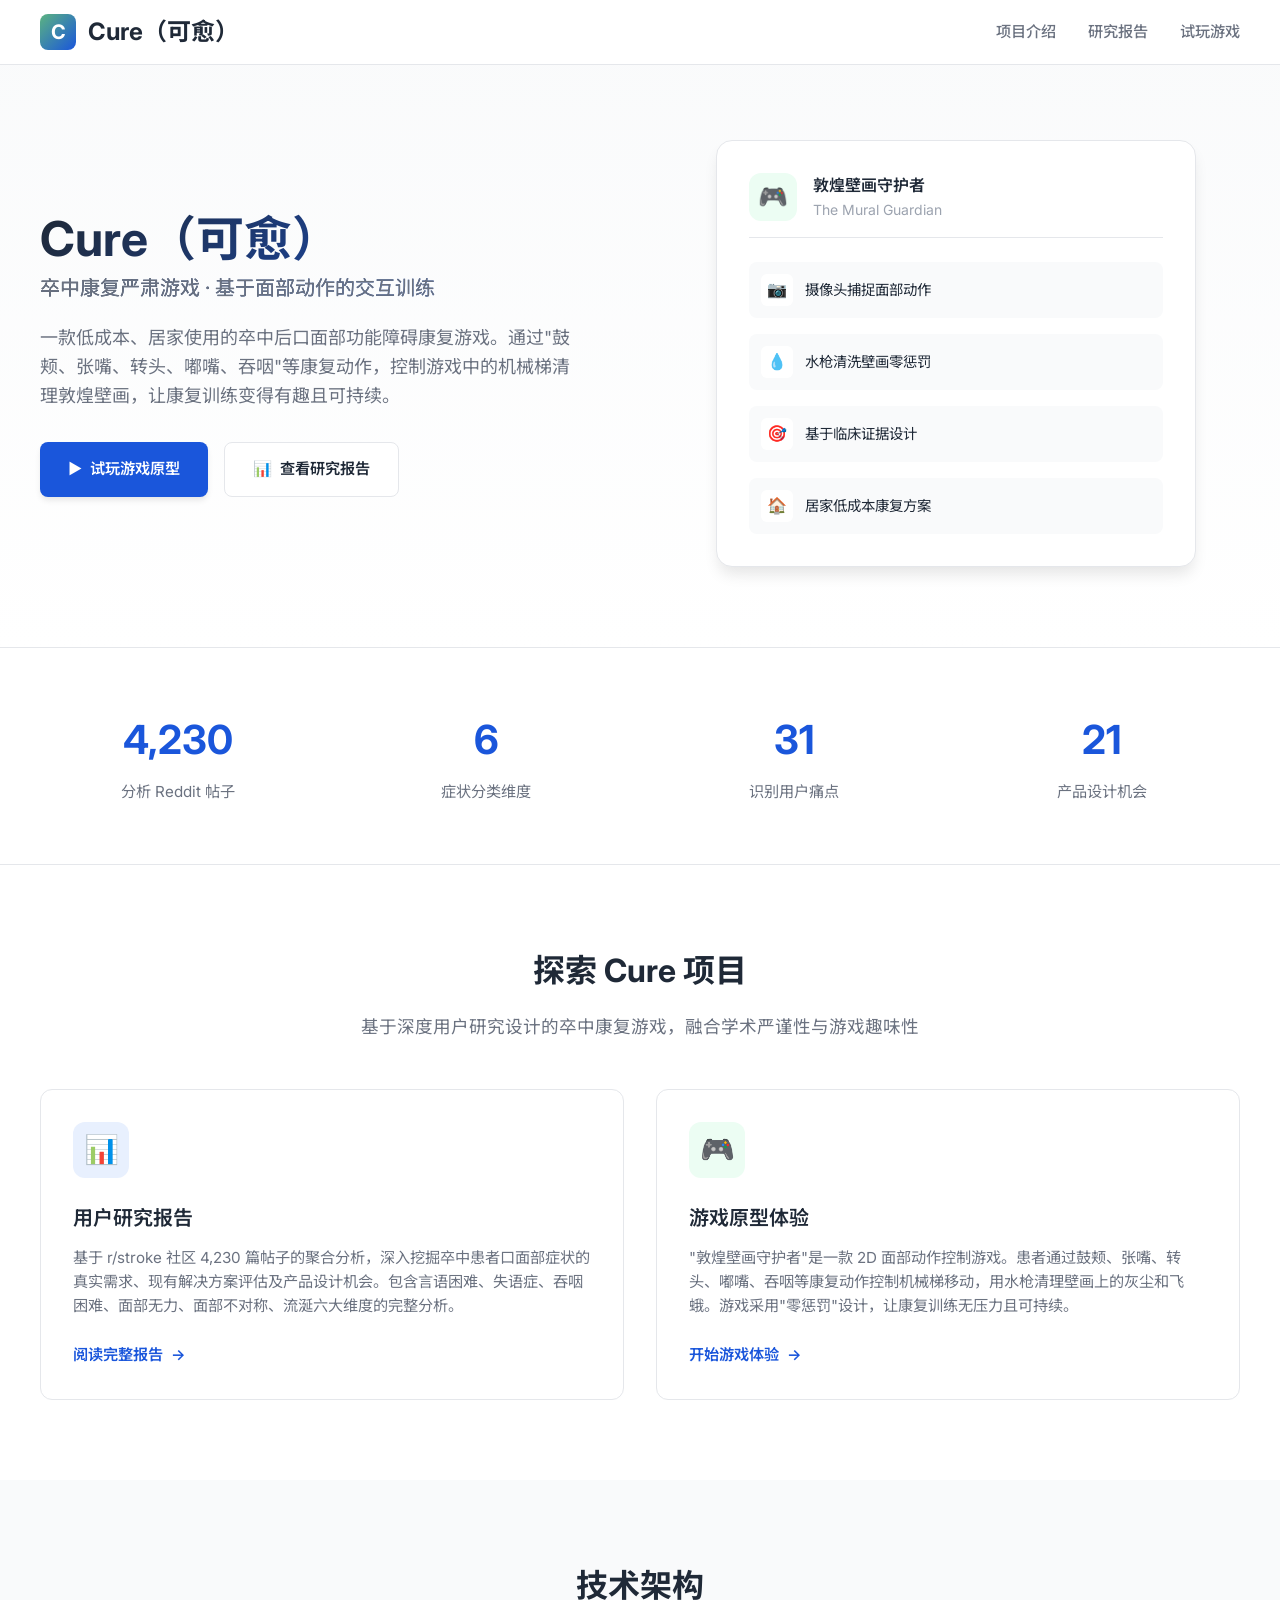
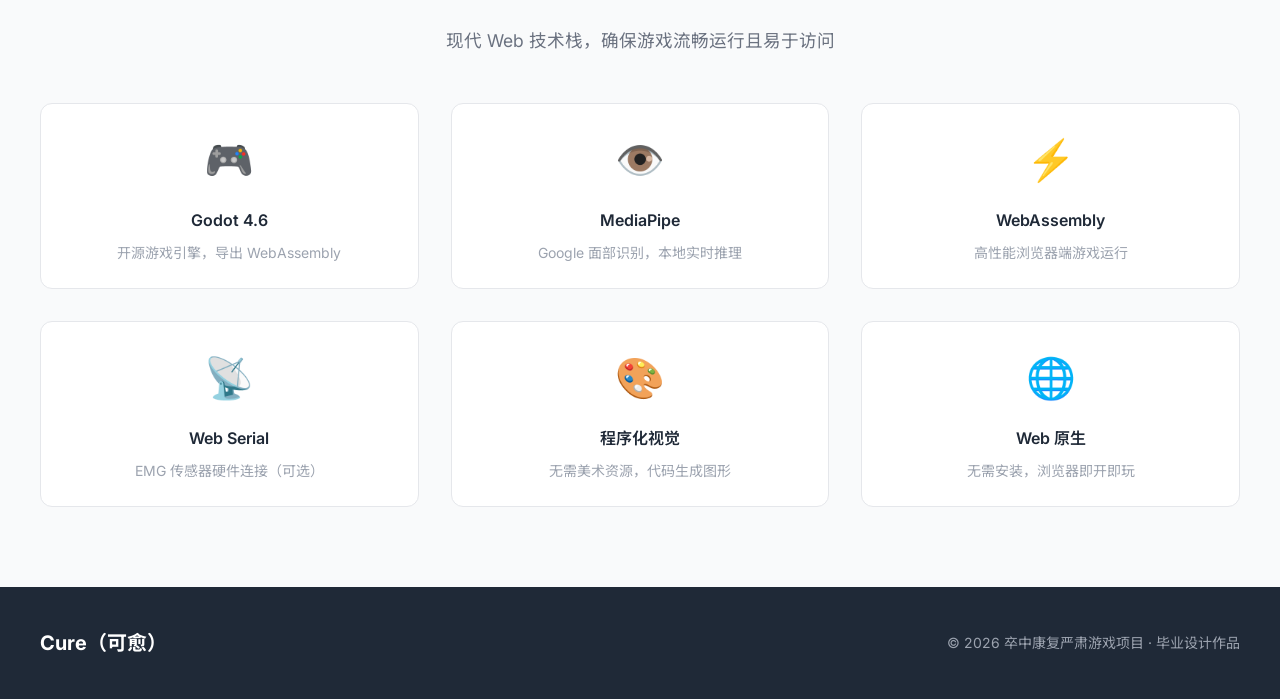
==== index.html @ 6bb99a80 "Initial commit: Cure website with game and report" ====
<!DOCTYPE html>
<html lang="zh-CN">
<head>
    <meta charset="UTF-8">
    <meta name="viewport" content="width=device-width, initial-scale=1.0">
    <title>Cure（可愈）- 卒中康复严肃游戏</title>
    <link rel="preconnect" href="https://fonts.googleapis.com">
    <link href="https://fonts.googleapis.com/css2?family=Inter:wght@300;400;500;600;700&family=Noto+Sans+SC:wght@300;400;500;600;700&display=swap" rel="stylesheet">
    <style>
        :root {
            --primary: #1a56db;
            --primary-light: #e8f0fe;
            --accent: #5bb381;
            --accent-light: #ecfdf3;
            --text-primary: #1f2937;
            --text-secondary: #6b7280;
            --text-muted: #9ca3af;
            --bg-white: #ffffff;
            --bg-gray: #f9fafb;
            --border: #e5e7eb;
            --shadow-sm: 0 1px 2px 0 rgba(0, 0, 0, 0.05);
            --shadow-md: 0 4px 6px -1px rgba(0, 0, 0, 0.1);
            --shadow-lg: 0 10px 15px -3px rgba(0, 0, 0, 0.1);
        }

        * {
            margin: 0;
            padding: 0;
            box-sizing: border-box;
        }

        body {
            font-family: 'Inter', 'Noto Sans SC', -apple-system, BlinkMacSystemFont, sans-serif;
            color: var(--text-primary);
            background: var(--bg-white);
            line-height: 1.6;
            -webkit-font-smoothing: antialiased;
        }

        /* Navigation */
        .navbar {
            position: fixed;
            top: 0;
            left: 0;
            right: 0;
            background: rgba(255, 255, 255, 0.95);
            backdrop-filter: blur(10px);
            border-bottom: 1px solid var(--border);
            z-index: 1000;
            padding: 0 2rem;
        }

        .nav-container {
            max-width: 1200px;
            margin: 0 auto;
            height: 64px;
            display: flex;
            align-items: center;
            justify-content: space-between;
        }

        .logo {
            display: flex;
            align-items: center;
            gap: 0.75rem;
            font-size: 1.5rem;
            font-weight: 700;
            color: var(--text-primary);
            text-decoration: none;
        }

        .logo-icon {
            width: 36px;
            height: 36px;
            background: linear-gradient(135deg, var(--accent), var(--primary));
            border-radius: 8px;
            display: flex;
            align-items: center;
            justify-content: center;
            color: white;
            font-size: 1.25rem;
        }

        .nav-links {
            display: flex;
            gap: 2rem;
            list-style: none;
        }

        .nav-links a {
            color: var(--text-secondary);
            text-decoration: none;
            font-weight: 500;
            font-size: 0.95rem;
            transition: color 0.2s;
            padding: 0.5rem 0;
        }

        .nav-links a:hover {
            color: var(--primary);
        }

        /* Hero Section */
        .hero {
            padding: 140px 2rem 80px;
            background: linear-gradient(180deg, var(--bg-gray) 0%, var(--bg-white) 100%);
        }

        .hero-container {
            max-width: 1200px;
            margin: 0 auto;
            display: grid;
            grid-template-columns: 1fr 1fr;
            gap: 4rem;
            align-items: center;
        }

        .hero-content h1 {
            font-size: 3rem;
            font-weight: 700;
            line-height: 1.2;
            margin-bottom: 1.5rem;
            background: linear-gradient(135deg, var(--text-primary), var(--primary));
            -webkit-background-clip: text;
            -webkit-text-fill-color: transparent;
            background-clip: text;
        }

        .hero-content h1 span {
            display: block;
            font-size: 1.25rem;
            font-weight: 400;
            color: var(--text-secondary);
            margin-top: 0.5rem;
            -webkit-text-fill-color: var(--text-secondary);
        }

        .hero-description {
            font-size: 1.125rem;
            color: var(--text-secondary);
            margin-bottom: 2rem;
            max-width: 540px;
        }

        .hero-cta {
            display: flex;
            gap: 1rem;
            flex-wrap: wrap;
        }

        .btn {
            display: inline-flex;
            align-items: center;
            gap: 0.5rem;
            padding: 0.875rem 1.75rem;
            border-radius: 8px;
            font-weight: 600;
            font-size: 0.95rem;
            text-decoration: none;
            transition: all 0.2s;
            border: none;
            cursor: pointer;
        }

        .btn-primary {
            background: var(--primary);
            color: white;
            box-shadow: var(--shadow-md);
        }

        .btn-primary:hover {
            background: #164bc7;
            transform: translateY(-1px);
            box-shadow: var(--shadow-lg);
        }

        .btn-secondary {
            background: var(--bg-white);
            color: var(--text-primary);
            border: 1px solid var(--border);
        }

        .btn-secondary:hover {
            background: var(--bg-gray);
            border-color: var(--text-muted);
        }

        .btn-accent {
            background: var(--accent);
            color: white;
            box-shadow: var(--shadow-md);
        }

        .btn-accent:hover {
            background: #4a9c6d;
            transform: translateY(-1px);
            box-shadow: var(--shadow-lg);
        }

        .hero-visual {
            position: relative;
            display: flex;
            justify-content: center;
            align-items: center;
        }

        .hero-card {
            background: var(--bg-white);
            border-radius: 16px;
            box-shadow: var(--shadow-lg);
            padding: 2rem;
            width: 100%;
            max-width: 480px;
            border: 1px solid var(--border);
        }

        .hero-card-header {
            display: flex;
            align-items: center;
            gap: 1rem;
            margin-bottom: 1.5rem;
            padding-bottom: 1rem;
            border-bottom: 1px solid var(--border);
        }

        .hero-card-icon {
            width: 48px;
            height: 48px;
            background: var(--accent-light);
            border-radius: 12px;
            display: flex;
            align-items: center;
            justify-content: center;
            font-size: 1.5rem;
        }

        .hero-card-title {
            font-weight: 600;
            color: var(--text-primary);
        }

        .hero-card-subtitle {
            font-size: 0.875rem;
            color: var(--text-muted);
        }

        .feature-list {
            display: flex;
            flex-direction: column;
            gap: 1rem;
        }

        .feature-item {
            display: flex;
            align-items: center;
            gap: 0.75rem;
            padding: 0.75rem;
            background: var(--bg-gray);
            border-radius: 8px;
            font-size: 0.9rem;
        }

        .feature-icon {
            width: 32px;
            height: 32px;
            background: var(--bg-white);
            border-radius: 6px;
            display: flex;
            align-items: center;
            justify-content: center;
            font-size: 1rem;
        }

        /* Stats Section */
        .stats {
            padding: 60px 2rem;
            background: var(--bg-white);
            border-top: 1px solid var(--border);
            border-bottom: 1px solid var(--border);
        }

        .stats-container {
            max-width: 1200px;
            margin: 0 auto;
            display: grid;
            grid-template-columns: repeat(4, 1fr);
            gap: 2rem;
            text-align: center;
        }

        .stat-item h3 {
            font-size: 2.5rem;
            font-weight: 700;
            color: var(--primary);
            margin-bottom: 0.5rem;
        }

        .stat-item p {
            color: var(--text-secondary);
            font-size: 0.95rem;
        }

        /* Sections */
        .section {
            padding: 80px 2rem;
        }

        .section-container {
            max-width: 1200px;
            margin: 0 auto;
        }

        .section-header {
            text-align: center;
            margin-bottom: 3rem;
        }

        .section-header h2 {
            font-size: 2rem;
            font-weight: 700;
            margin-bottom: 1rem;
            color: var(--text-primary);
        }

        .section-header p {
            color: var(--text-secondary);
            font-size: 1.1rem;
            max-width: 600px;
            margin: 0 auto;
        }

        /* Cards Grid */
        .cards-grid {
            display: grid;
            grid-template-columns: repeat(2, 1fr);
            gap: 2rem;
        }

        .card {
            background: var(--bg-white);
            border: 1px solid var(--border);
            border-radius: 12px;
            padding: 2rem;
            transition: all 0.3s;
            display: flex;
            flex-direction: column;
        }

        .card:hover {
            border-color: var(--primary);
            box-shadow: var(--shadow-lg);
            transform: translateY(-2px);
        }

        .card-icon {
            width: 56px;
            height: 56px;
            background: var(--primary-light);
            border-radius: 12px;
            display: flex;
            align-items: center;
            justify-content: center;
            font-size: 1.75rem;
            margin-bottom: 1.5rem;
        }

        .card-icon.green {
            background: var(--accent-light);
        }

        .card h3 {
            font-size: 1.25rem;
            font-weight: 600;
            margin-bottom: 0.75rem;
            color: var(--text-primary);
        }

        .card p {
            color: var(--text-secondary);
            font-size: 0.95rem;
            margin-bottom: 1.5rem;
            flex-grow: 1;
        }

        .card-link {
            display: inline-flex;
            align-items: center;
            gap: 0.5rem;
            color: var(--primary);
            font-weight: 600;
            font-size: 0.95rem;
            text-decoration: none;
            transition: gap 0.2s;
        }

        .card-link:hover {
            gap: 0.75rem;
        }

        /* Tech Stack */
        .tech-stack {
            background: var(--bg-gray);
        }

        .tech-grid {
            display: grid;
            grid-template-columns: repeat(3, 1fr);
            gap: 2rem;
        }

        .tech-item {
            background: var(--bg-white);
            border: 1px solid var(--border);
            border-radius: 12px;
            padding: 1.5rem;
            text-align: center;
            transition: all 0.2s;
        }

        .tech-item:hover {
            border-color: var(--primary);
            box-shadow: var(--shadow-md);
        }

        .tech-logo {
            font-size: 2.5rem;
            margin-bottom: 1rem;
        }

        .tech-item h4 {
            font-weight: 600;
            margin-bottom: 0.5rem;
        }

        .tech-item p {
            font-size: 0.875rem;
            color: var(--text-muted);
        }

        /* Footer */
        .footer {
            background: var(--text-primary);
            color: var(--bg-white);
            padding: 40px 2rem;
        }

        .footer-container {
            max-width: 1200px;
            margin: 0 auto;
            display: flex;
            justify-content: space-between;
            align-items: center;
        }

        .footer-logo {
            font-size: 1.25rem;
            font-weight: 700;
        }

        .footer-text {
            color: var(--text-muted);
            font-size: 0.875rem;
        }

        /* Responsive */
        @media (max-width: 968px) {
            .hero-container {
                grid-template-columns: 1fr;
                text-align: center;
            }

            .hero-content h1 {
                font-size: 2.25rem;
            }

            .hero-description {
                margin-left: auto;
                margin-right: auto;
            }

            .hero-cta {
                justify-content: center;
            }

            .stats-container {
                grid-template-columns: repeat(2, 1fr);
            }

            .cards-grid {
                grid-template-columns: 1fr;
            }

            .tech-grid {
                grid-template-columns: 1fr;
            }
        }

        @media (max-width: 640px) {
            .nav-links {
                display: none;
            }

            .hero-content h1 {
                font-size: 1.75rem;
            }

            .stats-container {
                grid-template-columns: 1fr;
            }
        }
    </style>
</head>
<body>
    <!-- Navigation -->
    <nav class="navbar">
        <div class="nav-container">
            <a href="#" class="logo">
                <div class="logo-icon">C</div>
                <span>Cure（可愈）</span>
            </a>
            <ul class="nav-links">
                <li><a href="#about">项目介绍</a></li>
                <li><a href="/report/">研究报告</a></li>
                <li><a href="/game/">试玩游戏</a></li>
            </ul>
        </div>
    </nav>

    <!-- Hero Section -->
    <section class="hero">
        <div class="hero-container">
            <div class="hero-content">
                <h1>
                    Cure（可愈）
                    <span>卒中康复严肃游戏 · 基于面部动作的交互训练</span>
                </h1>
                <p class="hero-description">
                    一款低成本、居家使用的卒中后口面部功能障碍康复游戏。通过"鼓颊、张嘴、转头、嘟嘴、吞咽"等康复动作，控制游戏中的机械梯清理敦煌壁画，让康复训练变得有趣且可持续。
                </p>
                <div class="hero-cta">
                    <a href="/game/" class="btn btn-primary">
                        <span>▶</span> 试玩游戏原型
                    </a>
                    <a href="/report/" class="btn btn-secondary">
                        <span>📊</span> 查看研究报告
                    </a>
                </div>
            </div>
            <div class="hero-visual">
                <div class="hero-card">
                    <div class="hero-card-header">
                        <div class="hero-card-icon">🎮</div>
                        <div>
                            <div class="hero-card-title">敦煌壁画守护者</div>
                            <div class="hero-card-subtitle">The Mural Guardian</div>
                        </div>
                    </div>
                    <div class="feature-list">
                        <div class="feature-item">
                            <div class="feature-icon">📷</div>
                            <span>摄像头捕捉面部动作</span>
                        </div>
                        <div class="feature-item">
                            <div class="feature-icon">💧</div>
                            <span>水枪清洗壁画零惩罚</span>
                        </div>
                        <div class="feature-item">
                            <div class="feature-icon">🎯</div>
                            <span>基于临床证据设计</span>
                        </div>
                        <div class="feature-item">
                            <div class="feature-icon">🏠</div>
                            <span>居家低成本康复方案</span>
                        </div>
                    </div>
                </div>
            </div>
        </div>
    </section>

    <!-- Stats Section -->
    <section class="stats">
        <div class="stats-container">
            <div class="stat-item">
                <h3>4,230</h3>
                <p>分析 Reddit 帖子</p>
            </div>
            <div class="stat-item">
                <h3>6</h3>
                <p>症状分类维度</p>
            </div>
            <div class="stat-item">
                <h3>31</h3>
                <p>识别用户痛点</p>
            </div>
            <div class="stat-item">
                <h3>21</h3>
                <p>产品设计机会</p>
            </div>
        </div>
    </section>

    <!-- Main Content -->
    <section class="section" id="about">
        <div class="section-container">
            <div class="section-header">
                <h2>探索 Cure 项目</h2>
                <p>基于深度用户研究设计的卒中康复游戏，融合学术严谨性与游戏趣味性</p>
            </div>
            <div class="cards-grid">
                <div class="card">
                    <div class="card-icon">📊</div>
                    <h3>用户研究报告</h3>
                    <p>基于 r/stroke 社区 4,230 篇帖子的聚合分析，深入挖掘卒中患者口面部症状的真实需求、现有解决方案评估及产品设计机会。包含言语困难、失语症、吞咽困难、面部无力、面部不对称、流涎六大维度的完整分析。</p>
                    <a href="/report/" class="card-link">
                        阅读完整报告 <span>→</span>
                    </a>
                </div>
                <div class="card">
                    <div class="card-icon green">🎮</div>
                    <h3>游戏原型体验</h3>
                    <p>"敦煌壁画守护者"是一款 2D 面部动作控制游戏。患者通过鼓颊、张嘴、转头、嘟嘴、吞咽等康复动作控制机械梯移动，用水枪清理壁画上的灰尘和飞蛾。游戏采用"零惩罚"设计，让康复训练无压力且可持续。</p>
                    <a href="/game/" class="card-link">
                        开始游戏体验 <span>→</span>
                    </a>
                </div>
            </div>
        </div>
    </section>

    <!-- Tech Stack -->
    <section class="section tech-stack">
        <div class="section-container">
            <div class="section-header">
                <h2>技术架构</h2>
                <p>现代 Web 技术栈，确保游戏流畅运行且易于访问</p>
            </div>
            <div class="tech-grid">
                <div class="tech-item">
                    <div class="tech-logo">🎮</div>
                    <h4>Godot 4.6</h4>
                    <p>开源游戏引擎，导出 WebAssembly</p>
                </div>
                <div class="tech-item">
                    <div class="tech-logo">👁️</div>
                    <h4>MediaPipe</h4>
                    <p>Google 面部识别，本地实时推理</p>
                </div>
                <div class="tech-item">
                    <div class="tech-logo">⚡</div>
                    <h4>WebAssembly</h4>
                    <p>高性能浏览器端游戏运行</p>
                </div>
                <div class="tech-item">
                    <div class="tech-logo">📡</div>
                    <h4>Web Serial</h4>
                    <p>EMG 传感器硬件连接（可选）</p>
                </div>
                <div class="tech-item">
                    <div class="tech-logo">🎨</div>
                    <h4>程序化视觉</h4>
                    <p>无需美术资源，代码生成图形</p>
                </div>
                <div class="tech-item">
                    <div class="tech-logo">🌐</div>
                    <h4>Web 原生</h4>
                    <p>无需安装，浏览器即开即玩</p>
                </div>
            </div>
        </div>
    </section>

    <!-- Footer -->
    <footer class="footer">
        <div class="footer-container">
            <div class="footer-logo">Cure（可愈）</div>
            <div class="footer-text">© 2026 卒中康复严肃游戏项目 · 毕业设计作品</div>
        </div>
    </footer>
</body>
</html>
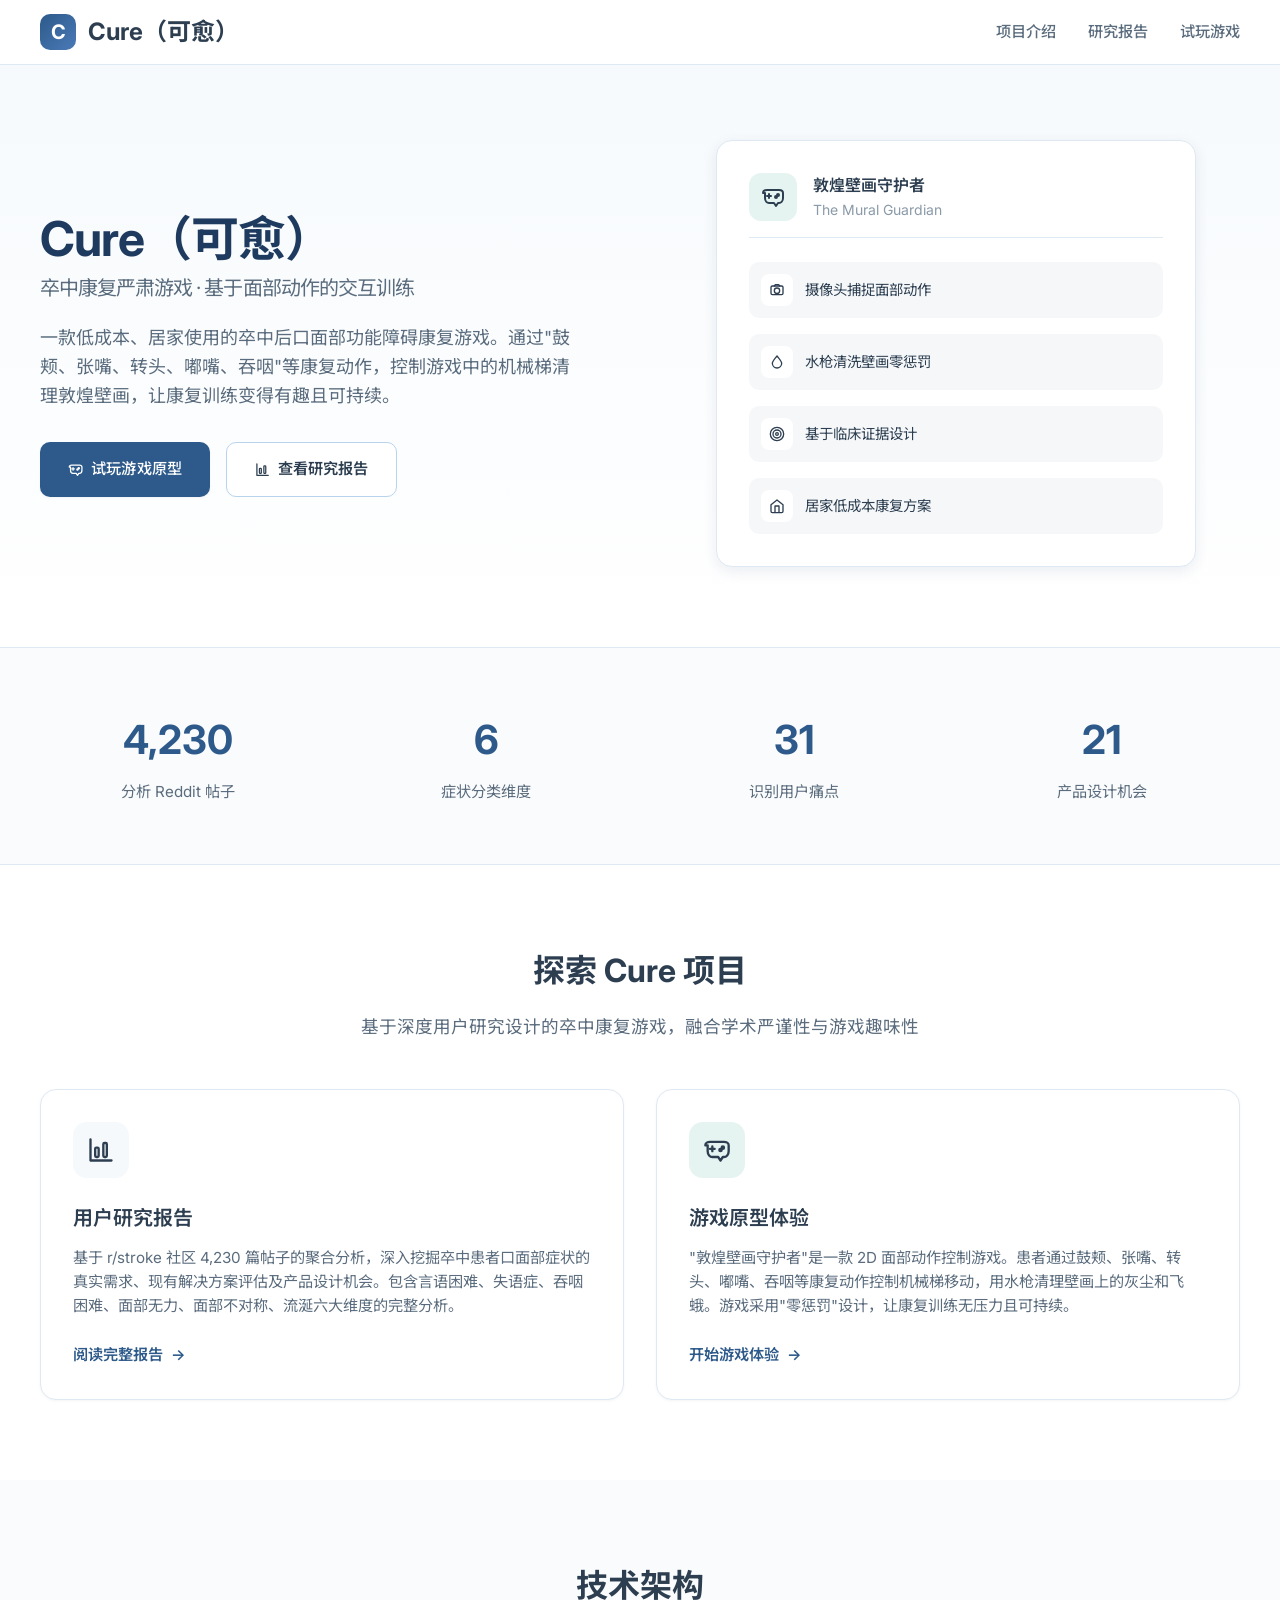
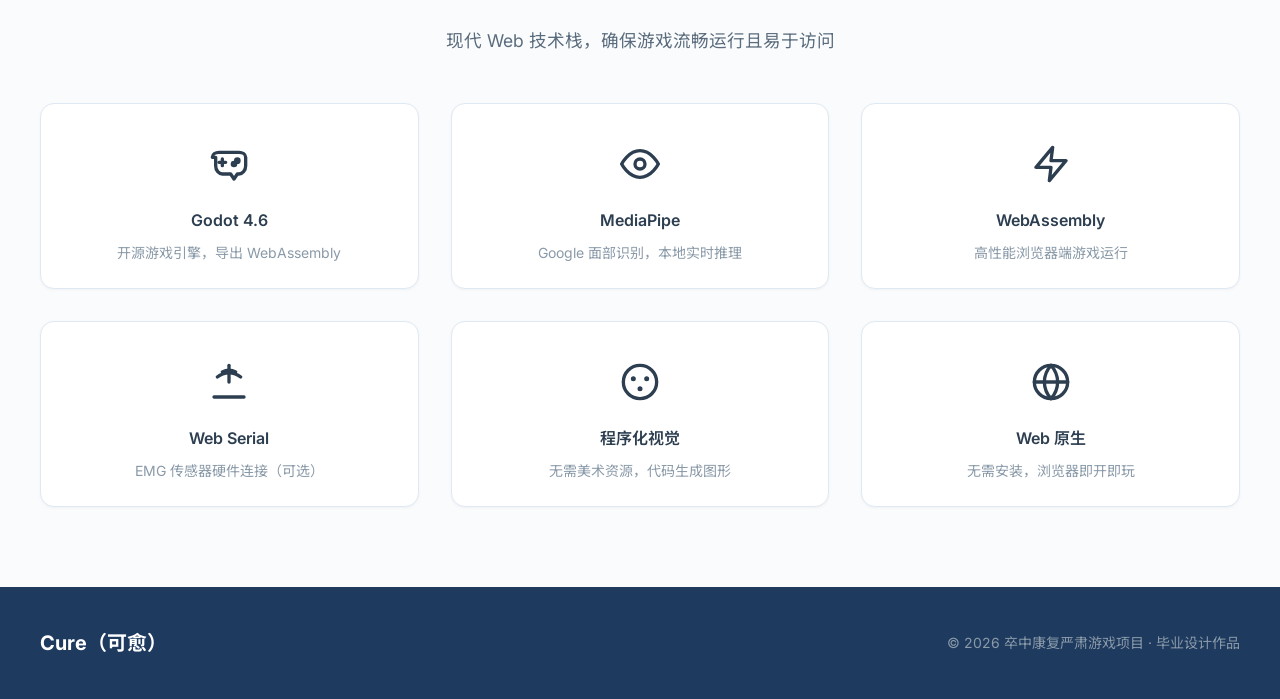
==== commit 01ac0cf4: "style: Replace all emoji with unified 2px-line SVG icons - Add assets/icons.svg sprite with 15 strok" ====
--- a/index.html
+++ b/index.html
@@ -8,19 +8,26 @@
     <link href="https://fonts.googleapis.com/css2?family=Inter:wght@300;400;500;600;700&family=Noto+Sans+SC:wght@300;400;500;600;700&display=swap" rel="stylesheet">
     <style>
         :root {
-            --primary: #1a56db;
-            --primary-light: #e8f0fe;
-            --accent: #5bb381;
-            --accent-light: #ecfdf3;
-            --text-primary: #1f2937;
-            --text-secondary: #6b7280;
-            --text-muted: #9ca3af;
+            --primary-900: #1e3a5f;
+            --primary-700: #2d5a8a;
+            --primary-500: #4a7ab8;
+            --primary-300: #8ab4e0;
+            --primary-200: #b8d4ed;
+            --primary-100: #dfe9f3;
+            --primary-50: #f5f9fc;
+            --accent-700: #2d7a6a;
+            --accent-500: #4a9b8a;
+            --accent-100: #e6f4f1;
+            --text-primary: #2c3e50;
+            --text-secondary: #5a6c7d;
+            --text-muted: #8a9aa8;
             --bg-white: #ffffff;
-            --bg-gray: #f9fafb;
-            --border: #e5e7eb;
-            --shadow-sm: 0 1px 2px 0 rgba(0, 0, 0, 0.05);
-            --shadow-md: 0 4px 6px -1px rgba(0, 0, 0, 0.1);
-            --shadow-lg: 0 10px 15px -3px rgba(0, 0, 0, 0.1);
+            --bg-base: #fafbfc;
+            --bg-elevated: #f5f7f9;
+            --border: #dfe9f3;
+            --shadow-sm: 0 1px 3px rgba(30, 58, 95, 0.05);
+            --shadow-md: 0 4px 14px rgba(30, 58, 95, 0.09);
+            --shadow-lg: 0 12px 32px rgba(30, 58, 95, 0.13);
         }
 
         * {
@@ -37,15 +44,27 @@
             -webkit-font-smoothing: antialiased;
         }
 
+        .icon {
+            width: 1em;
+            height: 1em;
+            display: inline-block;
+            vertical-align: middle;
+            stroke: currentColor;
+            fill: none;
+            stroke-width: 2;
+            stroke-linecap: round;
+            stroke-linejoin: round;
+        }
+
         /* Navigation */
         .navbar {
             position: fixed;
             top: 0;
             left: 0;
             right: 0;
-            background: rgba(255, 255, 255, 0.95);
-            backdrop-filter: blur(10px);
-            border-bottom: 1px solid var(--border);
+            background: rgba(255, 255, 255, 0.92);
+            backdrop-filter: blur(12px);
+            border-bottom: 1px solid var(--primary-100);
             z-index: 1000;
             padding: 0 2rem;
         }
@@ -72,8 +91,8 @@
         .logo-icon {
             width: 36px;
             height: 36px;
-            background: linear-gradient(135deg, var(--accent), var(--primary));
-            border-radius: 8px;
+            background: linear-gradient(135deg, var(--primary-700), var(--primary-500));
+            border-radius: 10px;
             display: flex;
             align-items: center;
             justify-content: center;
@@ -97,13 +116,13 @@
         }
 
         .nav-links a:hover {
-            color: var(--primary);
+            color: var(--primary-700);
         }
 
         /* Hero Section */
         .hero {
             padding: 140px 2rem 80px;
-            background: linear-gradient(180deg, var(--bg-gray) 0%, var(--bg-white) 100%);
+            background: linear-gradient(180deg, var(--primary-50) 0%, var(--bg-white) 100%);
         }
 
         .hero-container {
@@ -120,10 +139,8 @@
             font-weight: 700;
             line-height: 1.2;
             margin-bottom: 1.5rem;
-            background: linear-gradient(135deg, var(--text-primary), var(--primary));
-            -webkit-background-clip: text;
-            -webkit-text-fill-color: transparent;
-            background-clip: text;
+            color: var(--primary-900);
+            letter-spacing: -0.02em;
         }
 
         .hero-content h1 span {
@@ -132,7 +149,6 @@
             font-weight: 400;
             color: var(--text-secondary);
             margin-top: 0.5rem;
-            -webkit-text-fill-color: var(--text-secondary);
         }
 
         .hero-description {
@@ -153,7 +169,7 @@
             align-items: center;
             gap: 0.5rem;
             padding: 0.875rem 1.75rem;
-            border-radius: 8px;
+            border-radius: 10px;
             font-weight: 600;
             font-size: 0.95rem;
             text-decoration: none;
@@ -163,38 +179,41 @@
         }
 
         .btn-primary {
-            background: var(--primary);
+            background: var(--primary-700);
             color: white;
+            box-shadow: var(--shadow-sm);
+            font-weight: 500;
+            letter-spacing: 0.01em;
+        }
+
+        .btn-primary:hover {
+            background: var(--primary-900);
+            transform: translateY(-1px);
             box-shadow: var(--shadow-md);
-        }
-
-        .btn-primary:hover {
-            background: #164bc7;
-            transform: translateY(-1px);
-            box-shadow: var(--shadow-lg);
         }
 
         .btn-secondary {
             background: var(--bg-white);
             color: var(--text-primary);
-            border: 1px solid var(--border);
+            border: 1px solid var(--primary-200);
         }
 
         .btn-secondary:hover {
-            background: var(--bg-gray);
-            border-color: var(--text-muted);
+            background: var(--primary-50);
+            border-color: var(--primary-300);
         }
 
         .btn-accent {
-            background: var(--accent);
+            background: var(--accent-700);
             color: white;
+            box-shadow: var(--shadow-sm);
+        }
+
+        .btn-accent:hover {
+            background: var(--accent-700);
+            filter: brightness(1.1);
+            transform: translateY(-1px);
             box-shadow: var(--shadow-md);
-        }
-
-        .btn-accent:hover {
-            background: #4a9c6d;
-            transform: translateY(-1px);
-            box-shadow: var(--shadow-lg);
         }
 
         .hero-visual {
@@ -207,11 +226,11 @@
         .hero-card {
             background: var(--bg-white);
             border-radius: 16px;
-            box-shadow: var(--shadow-lg);
+            box-shadow: var(--shadow-md);
             padding: 2rem;
             width: 100%;
             max-width: 480px;
-            border: 1px solid var(--border);
+            border: 1px solid var(--primary-100);
         }
 
         .hero-card-header {
@@ -226,7 +245,7 @@
         .hero-card-icon {
             width: 48px;
             height: 48px;
-            background: var(--accent-light);
+            background: var(--accent-100);
             border-radius: 12px;
             display: flex;
             align-items: center;
@@ -255,8 +274,8 @@
             align-items: center;
             gap: 0.75rem;
             padding: 0.75rem;
-            background: var(--bg-gray);
-            border-radius: 8px;
+            background: var(--bg-elevated);
+            border-radius: 10px;
             font-size: 0.9rem;
         }
 
@@ -264,7 +283,7 @@
             width: 32px;
             height: 32px;
             background: var(--bg-white);
-            border-radius: 6px;
+            border-radius: 8px;
             display: flex;
             align-items: center;
             justify-content: center;
@@ -274,9 +293,9 @@
         /* Stats Section */
         .stats {
             padding: 60px 2rem;
-            background: var(--bg-white);
-            border-top: 1px solid var(--border);
-            border-bottom: 1px solid var(--border);
+            background: var(--bg-base);
+            border-top: 1px solid var(--primary-100);
+            border-bottom: 1px solid var(--primary-100);
         }
 
         .stats-container {
@@ -291,7 +310,7 @@
         .stat-item h3 {
             font-size: 2.5rem;
             font-weight: 700;
-            color: var(--primary);
+            color: var(--primary-700);
             margin-bottom: 0.5rem;
         }
 
@@ -338,25 +357,26 @@
 
         .card {
             background: var(--bg-white);
-            border: 1px solid var(--border);
-            border-radius: 12px;
+            border: 1px solid var(--primary-100);
+            border-radius: 16px;
             padding: 2rem;
+            box-shadow: var(--shadow-sm);
             transition: all 0.3s;
             display: flex;
             flex-direction: column;
         }
 
         .card:hover {
-            border-color: var(--primary);
-            box-shadow: var(--shadow-lg);
+            border-color: var(--primary-300);
+            box-shadow: var(--shadow-md);
             transform: translateY(-2px);
         }
 
         .card-icon {
             width: 56px;
             height: 56px;
-            background: var(--primary-light);
-            border-radius: 12px;
+            background: var(--primary-50);
+            border-radius: 14px;
             display: flex;
             align-items: center;
             justify-content: center;
@@ -365,7 +385,7 @@
         }
 
         .card-icon.green {
-            background: var(--accent-light);
+            background: var(--accent-100);
         }
 
         .card h3 {
@@ -386,7 +406,7 @@
             display: inline-flex;
             align-items: center;
             gap: 0.5rem;
-            color: var(--primary);
+            color: var(--primary-700);
             font-weight: 600;
             font-size: 0.95rem;
             text-decoration: none;
@@ -399,7 +419,7 @@
 
         /* Tech Stack */
         .tech-stack {
-            background: var(--bg-gray);
+            background: var(--bg-base);
         }
 
         .tech-grid {
@@ -410,15 +430,16 @@
 
         .tech-item {
             background: var(--bg-white);
-            border: 1px solid var(--border);
-            border-radius: 12px;
+            border: 1px solid var(--primary-100);
+            border-radius: 14px;
             padding: 1.5rem;
             text-align: center;
+            box-shadow: var(--shadow-sm);
             transition: all 0.2s;
         }
 
         .tech-item:hover {
-            border-color: var(--primary);
+            border-color: var(--primary-300);
             box-shadow: var(--shadow-md);
         }
 
@@ -439,7 +460,7 @@
 
         /* Footer */
         .footer {
-            background: var(--text-primary);
+            background: var(--primary-900);
             color: var(--bg-white);
             padding: 40px 2rem;
         }
@@ -521,7 +542,7 @@
             <ul class="nav-links">
                 <li><a href="#about">项目介绍</a></li>
                 <li><a href="/report/">研究报告</a></li>
-                <li><a href="/game/">试玩游戏</a></li>
+                <li><a href="/game/play.html">试玩游戏</a></li>
             </ul>
         </div>
     </nav>
@@ -538,18 +559,18 @@
                     一款低成本、居家使用的卒中后口面部功能障碍康复游戏。通过"鼓颊、张嘴、转头、嘟嘴、吞咽"等康复动作，控制游戏中的机械梯清理敦煌壁画，让康复训练变得有趣且可持续。
                 </p>
                 <div class="hero-cta">
-                    <a href="/game/" class="btn btn-primary">
-                        <span>▶</span> 试玩游戏原型
+                    <a href="/game/play.html" class="btn btn-primary">
+                        <svg class="icon" width="18" height="18"><use href="assets/icons.svg#gamepad"/></svg> 试玩游戏原型
                     </a>
                     <a href="/report/" class="btn btn-secondary">
-                        <span>📊</span> 查看研究报告
+                        <svg class="icon" width="18" height="18"><use href="assets/icons.svg#chart"/></svg> 查看研究报告
                     </a>
                 </div>
             </div>
             <div class="hero-visual">
                 <div class="hero-card">
                     <div class="hero-card-header">
-                        <div class="hero-card-icon">🎮</div>
+                        <div class="hero-card-icon"><svg class="icon" width="28" height="28"><use href="assets/icons.svg#gamepad"/></svg></div>
                         <div>
                             <div class="hero-card-title">敦煌壁画守护者</div>
                             <div class="hero-card-subtitle">The Mural Guardian</div>
@@ -557,19 +578,19 @@
                     </div>
                     <div class="feature-list">
                         <div class="feature-item">
-                            <div class="feature-icon">📷</div>
+                            <div class="feature-icon"><svg class="icon" width="18" height="18"><use href="assets/icons.svg#camera"/></svg></div>
                             <span>摄像头捕捉面部动作</span>
                         </div>
                         <div class="feature-item">
-                            <div class="feature-icon">💧</div>
+                            <div class="feature-icon"><svg class="icon" width="18" height="18"><use href="assets/icons.svg#droplet"/></svg></div>
                             <span>水枪清洗壁画零惩罚</span>
                         </div>
                         <div class="feature-item">
-                            <div class="feature-icon">🎯</div>
+                            <div class="feature-icon"><svg class="icon" width="18" height="18"><use href="assets/icons.svg#target"/></svg></div>
                             <span>基于临床证据设计</span>
                         </div>
                         <div class="feature-item">
-                            <div class="feature-icon">🏠</div>
+                            <div class="feature-icon"><svg class="icon" width="18" height="18"><use href="assets/icons.svg#home"/></svg></div>
                             <span>居家低成本康复方案</span>
                         </div>
                     </div>
@@ -609,7 +630,7 @@
             </div>
             <div class="cards-grid">
                 <div class="card">
-                    <div class="card-icon">📊</div>
+                    <div class="card-icon"><svg class="icon" width="28" height="28"><use href="assets/icons.svg#chart"/></svg></div>
                     <h3>用户研究报告</h3>
                     <p>基于 r/stroke 社区 4,230 篇帖子的聚合分析，深入挖掘卒中患者口面部症状的真实需求、现有解决方案评估及产品设计机会。包含言语困难、失语症、吞咽困难、面部无力、面部不对称、流涎六大维度的完整分析。</p>
                     <a href="/report/" class="card-link">
@@ -617,7 +638,7 @@
                     </a>
                 </div>
                 <div class="card">
-                    <div class="card-icon green">🎮</div>
+                    <div class="card-icon green"><svg class="icon" width="28" height="28"><use href="assets/icons.svg#gamepad"/></svg></div>
                     <h3>游戏原型体验</h3>
                     <p>"敦煌壁画守护者"是一款 2D 面部动作控制游戏。患者通过鼓颊、张嘴、转头、嘟嘴、吞咽等康复动作控制机械梯移动，用水枪清理壁画上的灰尘和飞蛾。游戏采用"零惩罚"设计，让康复训练无压力且可持续。</p>
                     <a href="/game/" class="card-link">
@@ -637,32 +658,32 @@
             </div>
             <div class="tech-grid">
                 <div class="tech-item">
-                    <div class="tech-logo">🎮</div>
+                    <div class="tech-logo"><svg class="icon" width="36" height="36"><use href="assets/icons.svg#gamepad"/></svg></div>
                     <h4>Godot 4.6</h4>
                     <p>开源游戏引擎，导出 WebAssembly</p>
                 </div>
                 <div class="tech-item">
-                    <div class="tech-logo">👁️</div>
+                    <div class="tech-logo"><svg class="icon" width="36" height="36"><use href="assets/icons.svg#eye"/></svg></div>
                     <h4>MediaPipe</h4>
                     <p>Google 面部识别，本地实时推理</p>
                 </div>
                 <div class="tech-item">
-                    <div class="tech-logo">⚡</div>
+                    <div class="tech-logo"><svg class="icon" width="36" height="36"><use href="assets/icons.svg#lightning"/></svg></div>
                     <h4>WebAssembly</h4>
                     <p>高性能浏览器端游戏运行</p>
                 </div>
                 <div class="tech-item">
-                    <div class="tech-logo">📡</div>
+                    <div class="tech-logo"><svg class="icon" width="36" height="36"><use href="assets/icons.svg#antenna"/></svg></div>
                     <h4>Web Serial</h4>
                     <p>EMG 传感器硬件连接（可选）</p>
                 </div>
                 <div class="tech-item">
-                    <div class="tech-logo">🎨</div>
+                    <div class="tech-logo"><svg class="icon" width="36" height="36"><use href="assets/icons.svg#palette"/></svg></div>
                     <h4>程序化视觉</h4>
                     <p>无需美术资源，代码生成图形</p>
                 </div>
                 <div class="tech-item">
-                    <div class="tech-logo">🌐</div>
+                    <div class="tech-logo"><svg class="icon" width="36" height="36"><use href="assets/icons.svg#globe"/></svg></div>
                     <h4>Web 原生</h4>
                     <p>无需安装，浏览器即开即玩</p>
                 </div>
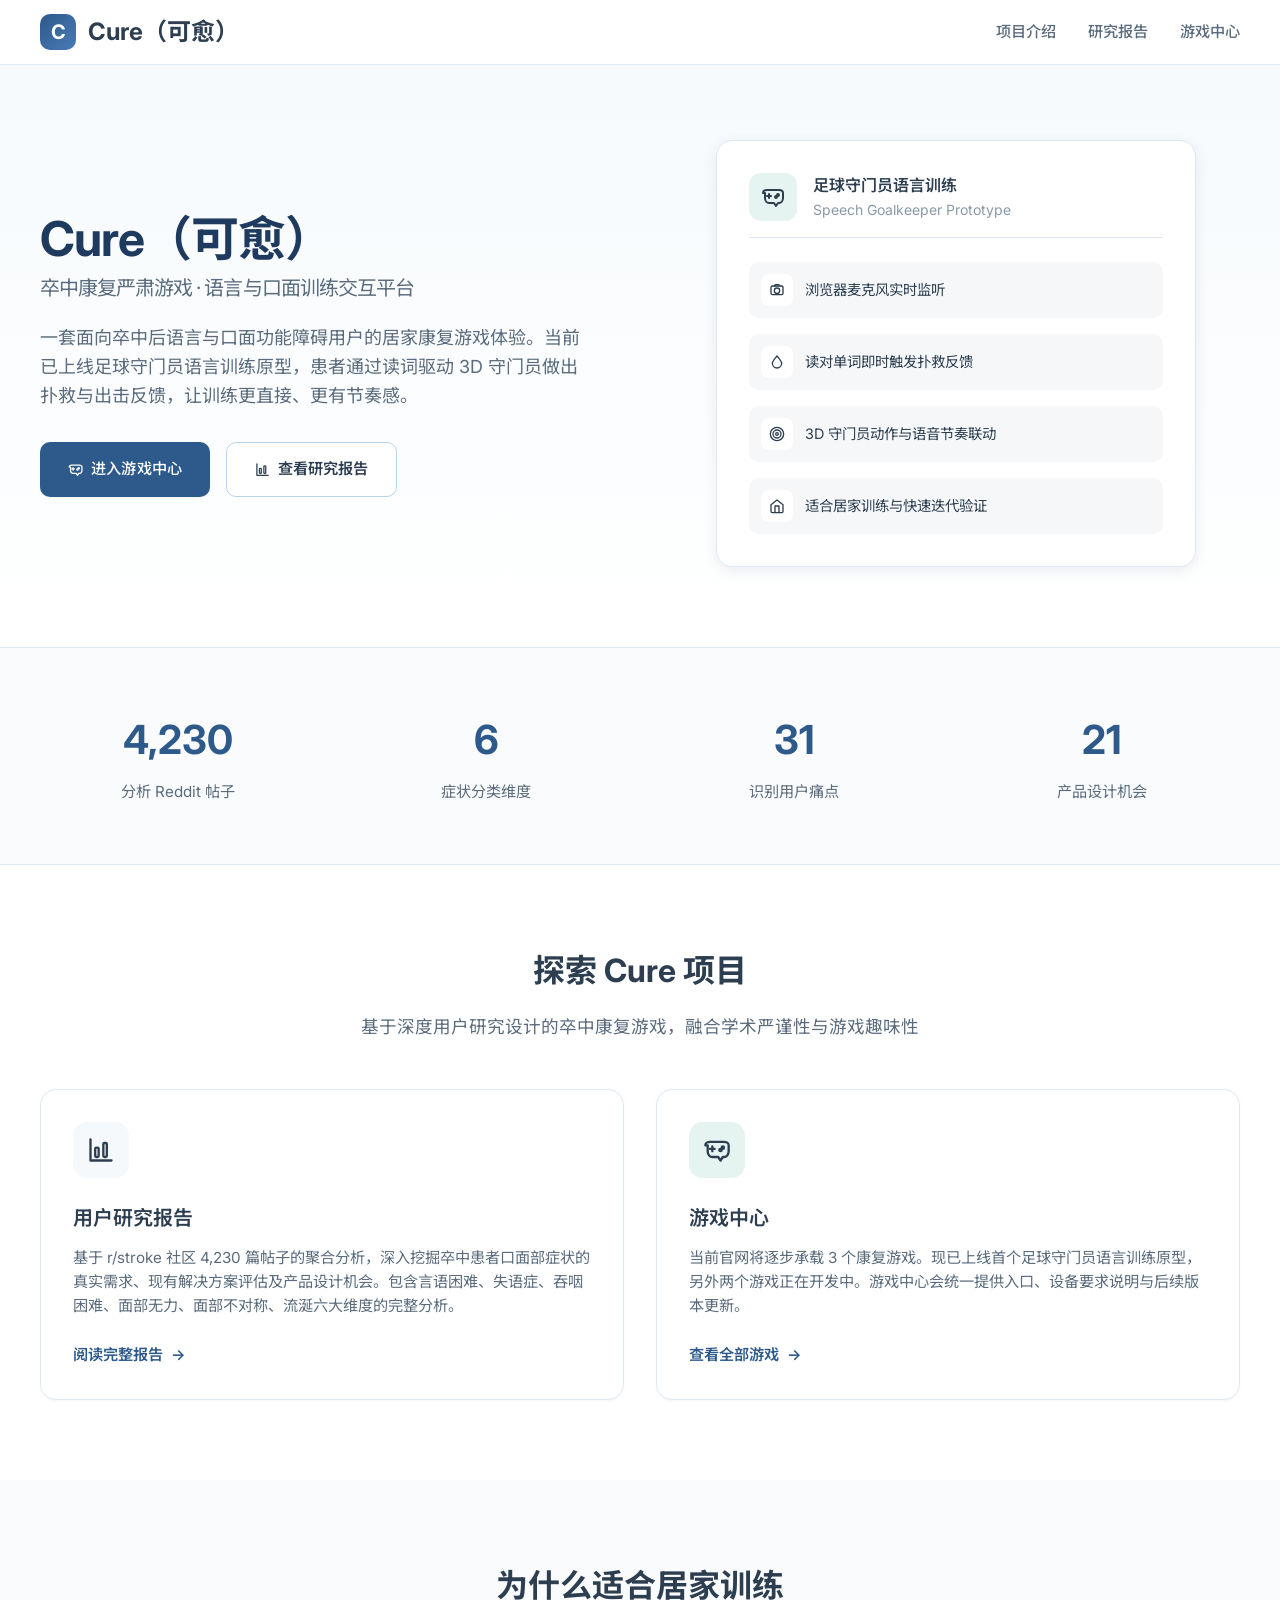
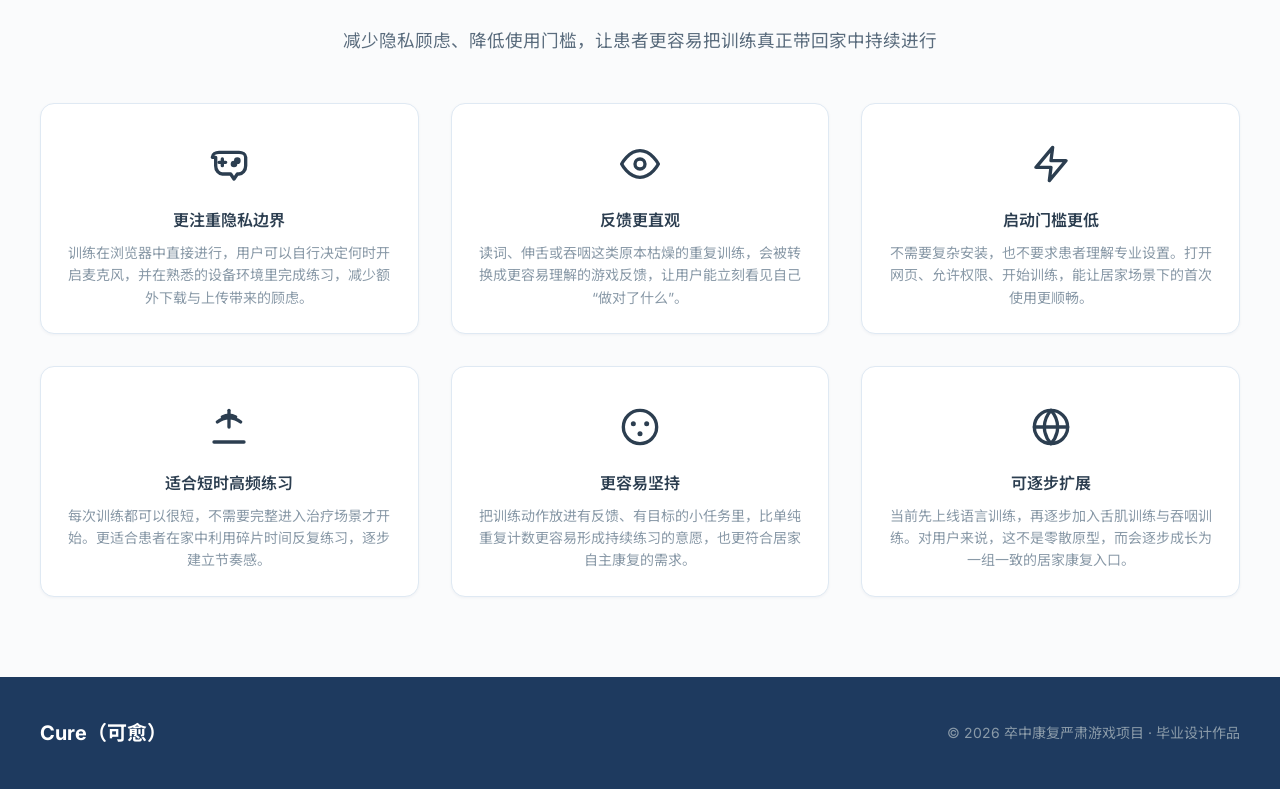
==== commit 2340080e: "Update homepage, report nav, and game center" ====
--- a/index.html
+++ b/index.html
@@ -542,7 +542,7 @@
             <ul class="nav-links">
                 <li><a href="#about">项目介绍</a></li>
                 <li><a href="/report/">研究报告</a></li>
-                <li><a href="/game/play.html">试玩游戏</a></li>
+                <li><a href="/game/">游戏中心</a></li>
             </ul>
         </div>
     </nav>
@@ -553,14 +553,14 @@
             <div class="hero-content">
                 <h1>
                     Cure（可愈）
-                    <span>卒中康复严肃游戏 · 基于面部动作的交互训练</span>
+                    <span>卒中康复严肃游戏 · 语言与口面训练交互平台</span>
                 </h1>
                 <p class="hero-description">
-                    一款低成本、居家使用的卒中后口面部功能障碍康复游戏。通过"鼓颊、张嘴、转头、嘟嘴、吞咽"等康复动作，控制游戏中的机械梯清理敦煌壁画，让康复训练变得有趣且可持续。
+                    一套面向卒中后语言与口面功能障碍用户的居家康复游戏体验。当前已上线足球守门员语言训练原型，患者通过读词驱动 3D 守门员做出扑救与出击反馈，让训练更直接、更有节奏感。
                 </p>
                 <div class="hero-cta">
-                    <a href="/game/play.html" class="btn btn-primary">
-                        <svg class="icon" width="18" height="18"><use href="assets/icons.svg#gamepad"/></svg> 试玩游戏原型
+                    <a href="/game/" class="btn btn-primary">
+                        <svg class="icon" width="18" height="18"><use href="assets/icons.svg#gamepad"/></svg> 进入游戏中心
                     </a>
                     <a href="/report/" class="btn btn-secondary">
                         <svg class="icon" width="18" height="18"><use href="assets/icons.svg#chart"/></svg> 查看研究报告
@@ -572,26 +572,26 @@
                     <div class="hero-card-header">
                         <div class="hero-card-icon"><svg class="icon" width="28" height="28"><use href="assets/icons.svg#gamepad"/></svg></div>
                         <div>
-                            <div class="hero-card-title">敦煌壁画守护者</div>
-                            <div class="hero-card-subtitle">The Mural Guardian</div>
+                            <div class="hero-card-title">足球守门员语言训练</div>
+                            <div class="hero-card-subtitle">Speech Goalkeeper Prototype</div>
                         </div>
                     </div>
                     <div class="feature-list">
                         <div class="feature-item">
                             <div class="feature-icon"><svg class="icon" width="18" height="18"><use href="assets/icons.svg#camera"/></svg></div>
-                            <span>摄像头捕捉面部动作</span>
+                            <span>浏览器麦克风实时监听</span>
                         </div>
                         <div class="feature-item">
                             <div class="feature-icon"><svg class="icon" width="18" height="18"><use href="assets/icons.svg#droplet"/></svg></div>
-                            <span>水枪清洗壁画零惩罚</span>
+                            <span>读对单词即时触发扑救反馈</span>
                         </div>
                         <div class="feature-item">
                             <div class="feature-icon"><svg class="icon" width="18" height="18"><use href="assets/icons.svg#target"/></svg></div>
-                            <span>基于临床证据设计</span>
+                            <span>3D 守门员动作与语音节奏联动</span>
                         </div>
                         <div class="feature-item">
                             <div class="feature-icon"><svg class="icon" width="18" height="18"><use href="assets/icons.svg#home"/></svg></div>
-                            <span>居家低成本康复方案</span>
+                            <span>适合居家训练与快速迭代验证</span>
                         </div>
                     </div>
                 </div>
@@ -639,53 +639,53 @@
                 </div>
                 <div class="card">
                     <div class="card-icon green"><svg class="icon" width="28" height="28"><use href="assets/icons.svg#gamepad"/></svg></div>
-                    <h3>游戏原型体验</h3>
-                    <p>"敦煌壁画守护者"是一款 2D 面部动作控制游戏。患者通过鼓颊、张嘴、转头、嘟嘴、吞咽等康复动作控制机械梯移动，用水枪清理壁画上的灰尘和飞蛾。游戏采用"零惩罚"设计，让康复训练无压力且可持续。</p>
+                    <h3>游戏中心</h3>
+                    <p>当前官网将逐步承载 3 个康复游戏。现已上线首个足球守门员语言训练原型，另外两个游戏正在开发中。游戏中心会统一提供入口、设备要求说明与后续版本更新。</p>
                     <a href="/game/" class="card-link">
-                        开始游戏体验 <span>→</span>
+                        查看全部游戏 <span>→</span>
                     </a>
                 </div>
             </div>
         </div>
     </section>
 
-    <!-- Tech Stack -->
+    <!-- Advantages -->
     <section class="section tech-stack">
         <div class="section-container">
             <div class="section-header">
-                <h2>技术架构</h2>
-                <p>现代 Web 技术栈，确保游戏流畅运行且易于访问</p>
+                <h2>为什么适合居家训练</h2>
+                <p>减少隐私顾虑、降低使用门槛，让患者更容易把训练真正带回家中持续进行</p>
             </div>
             <div class="tech-grid">
                 <div class="tech-item">
                     <div class="tech-logo"><svg class="icon" width="36" height="36"><use href="assets/icons.svg#gamepad"/></svg></div>
-                    <h4>Godot 4.6</h4>
-                    <p>开源游戏引擎，导出 WebAssembly</p>
+                    <h4>更注重隐私边界</h4>
+                    <p>训练在浏览器中直接进行，用户可以自行决定何时开启麦克风，并在熟悉的设备环境里完成练习，减少额外下载与上传带来的顾虑。</p>
                 </div>
                 <div class="tech-item">
                     <div class="tech-logo"><svg class="icon" width="36" height="36"><use href="assets/icons.svg#eye"/></svg></div>
-                    <h4>MediaPipe</h4>
-                    <p>Google 面部识别，本地实时推理</p>
+                    <h4>反馈更直观</h4>
+                    <p>读词、伸舌或吞咽这类原本枯燥的重复训练，会被转换成更容易理解的游戏反馈，让用户能立刻看见自己“做对了什么”。</p>
                 </div>
                 <div class="tech-item">
                     <div class="tech-logo"><svg class="icon" width="36" height="36"><use href="assets/icons.svg#lightning"/></svg></div>
-                    <h4>WebAssembly</h4>
-                    <p>高性能浏览器端游戏运行</p>
+                    <h4>启动门槛更低</h4>
+                    <p>不需要复杂安装，也不要求患者理解专业设置。打开网页、允许权限、开始训练，能让居家场景下的首次使用更顺畅。</p>
                 </div>
                 <div class="tech-item">
                     <div class="tech-logo"><svg class="icon" width="36" height="36"><use href="assets/icons.svg#antenna"/></svg></div>
-                    <h4>Web Serial</h4>
-                    <p>EMG 传感器硬件连接（可选）</p>
+                    <h4>适合短时高频练习</h4>
+                    <p>每次训练都可以很短，不需要完整进入治疗场景才开始。更适合患者在家中利用碎片时间反复练习，逐步建立节奏感。</p>
                 </div>
                 <div class="tech-item">
                     <div class="tech-logo"><svg class="icon" width="36" height="36"><use href="assets/icons.svg#palette"/></svg></div>
-                    <h4>程序化视觉</h4>
-                    <p>无需美术资源，代码生成图形</p>
+                    <h4>更容易坚持</h4>
+                    <p>把训练动作放进有反馈、有目标的小任务里，比单纯重复计数更容易形成持续练习的意愿，也更符合居家自主康复的需求。</p>
                 </div>
                 <div class="tech-item">
                     <div class="tech-logo"><svg class="icon" width="36" height="36"><use href="assets/icons.svg#globe"/></svg></div>
-                    <h4>Web 原生</h4>
-                    <p>无需安装，浏览器即开即玩</p>
+                    <h4>可逐步扩展</h4>
+                    <p>当前先上线语言训练，再逐步加入舌肌训练与吞咽训练。对用户来说，这不是零散原型，而会逐步成长为一组一致的居家康复入口。</p>
                 </div>
             </div>
         </div>
